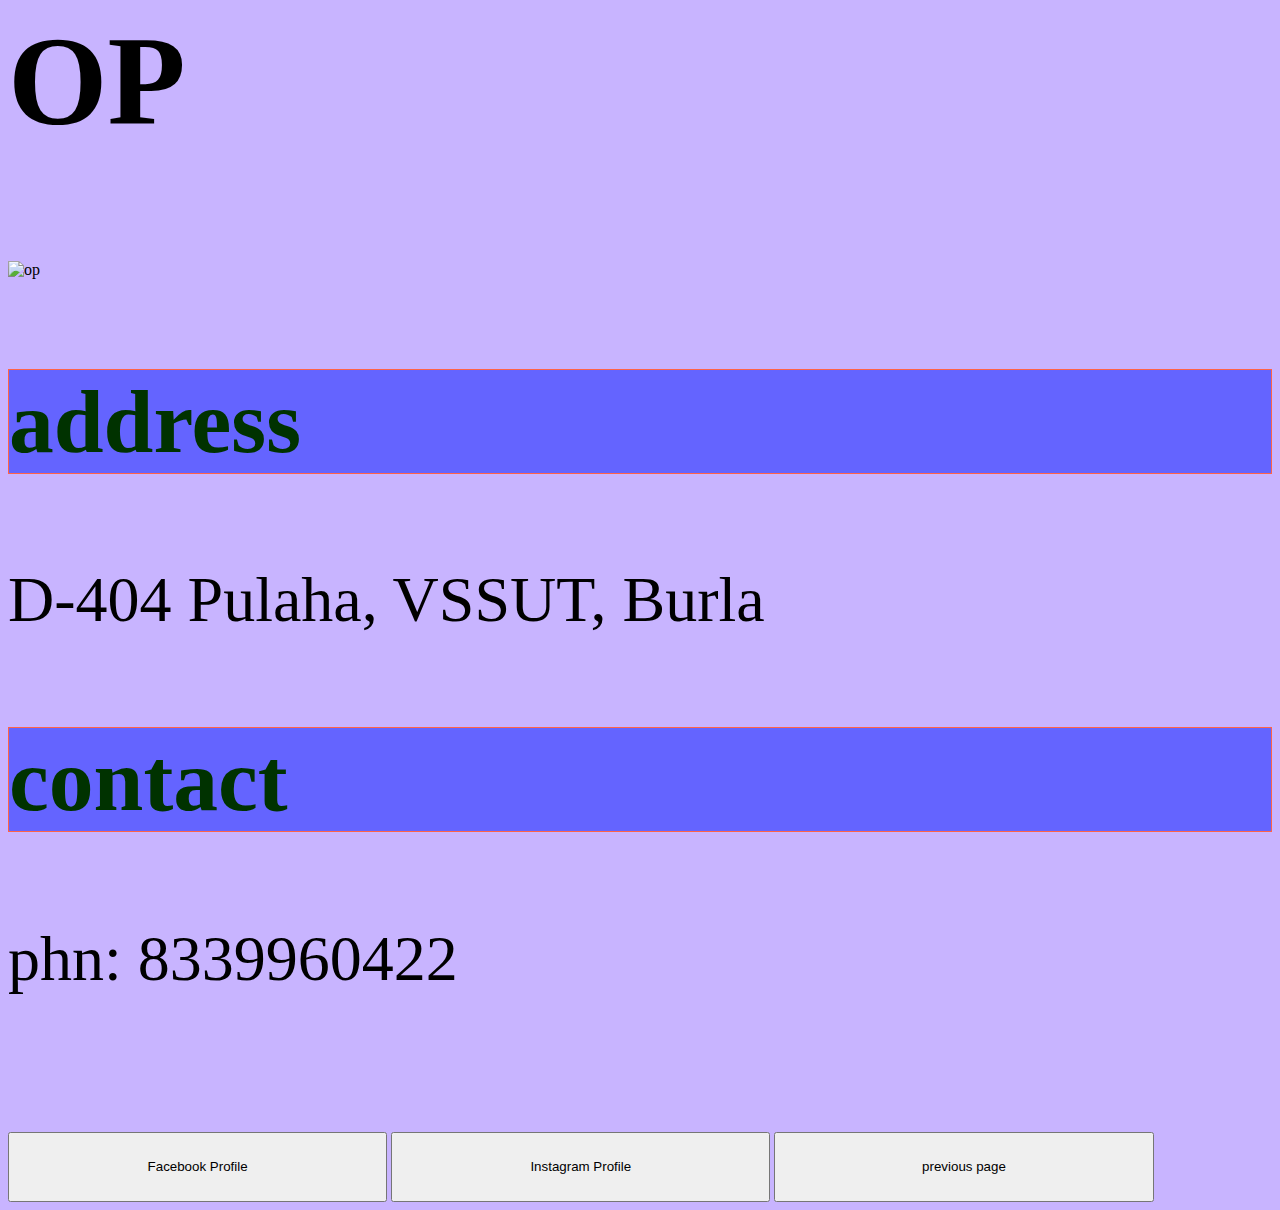
==== info.html @ 52c4ebe8 "Update info.html" ====
<doctype html>
<html>
<meta name="viewport"
content="width=device-width, initial-scale=1.0">
<title>op's info</title>
<body style="background-color:rgb(200,180,255);">
<h2 style="font-size:10vw;">OP</h2>
<img src="me.jpg" alt="op" style="max-width:40%;height:auto">
<h3 style="font-size:7vw;color:rgb(0,50,0); background-color:rgb(100,100,255); border:1px solid tomato;">address</h3>
<p style="font-size:5vw;">D-404 Pulaha, VSSUT, Burla</p>
<h3 style="font-size:7vw;color:rgb(0,50,0); background-color:rgb(100,100,255); border:1px solid tomato;">contact</h3>
<p style="font-size:5vw;">phn: 8339960422</p><br><br><br><br>

<a href="https://m.facebook.com/omprakash.sahu.1865904"><button style="width:30%; height:8%">Facebook Profile</button></a>
<a href="https://instagram.com/unperturbator?igshid=doywuedtci5y"><button style="width:30%; height:8%">Instagram Profile</button></a>
<a href="index.html"><button style="width:30%; height:8%">previous page</button></a>
</body>
</html>
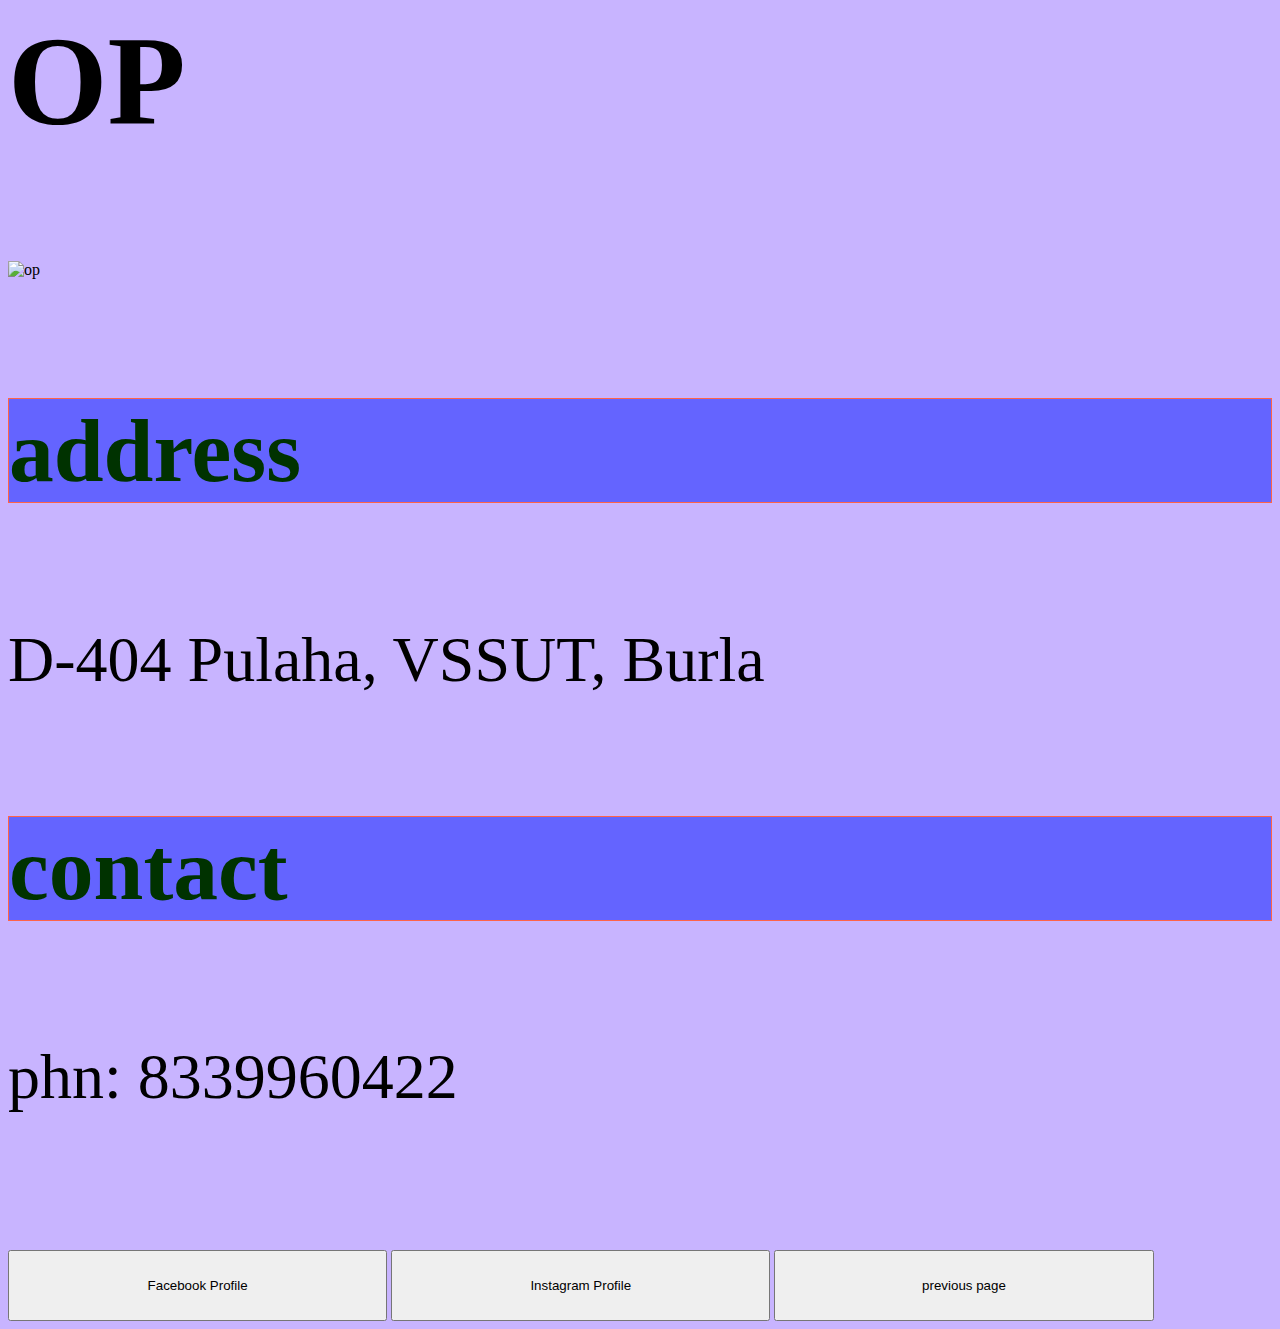
==== commit 7c93fbb3: "Merge pull request #2 from LipsaChinmayeeHota/gh-path" ====
--- a/info.html
+++ b/info.html
@@ -5,10 +5,10 @@
 <title>op's info</title>
 <body style="background-color:rgb(200,180,255);">
 <h2 style="font-size:10vw;">OP</h2>
-<img src="me.jpg" alt="op" style="max-width:40%;height:auto">
-<h3 style="font-size:7vw;color:rgb(0,50,0); background-color:rgb(100,100,255); border:1px solid tomato;">address</h3>
+<img src="info\me.jpg" alt="op" style="max-width:40%;height:auto">
+<h4 style="font-size:7vw;color:rgb(0,50,0); background-color:rgb(100,100,255); border:1px solid tomato;">address</h4>
 <p style="font-size:5vw;">D-404 Pulaha, VSSUT, Burla</p>
-<h3 style="font-size:7vw;color:rgb(0,50,0); background-color:rgb(100,100,255); border:1px solid tomato;">contact</h3>
+<h4 style="font-size:7vw;color:rgb(0,50,0); background-color:rgb(100,100,255); border:1px solid tomato;">contact</h4>
 <p style="font-size:5vw;">phn: 8339960422</p><br><br><br><br>
 
 <a href="https://m.facebook.com/omprakash.sahu.1865904"><button style="width:30%; height:8%">Facebook Profile</button></a>
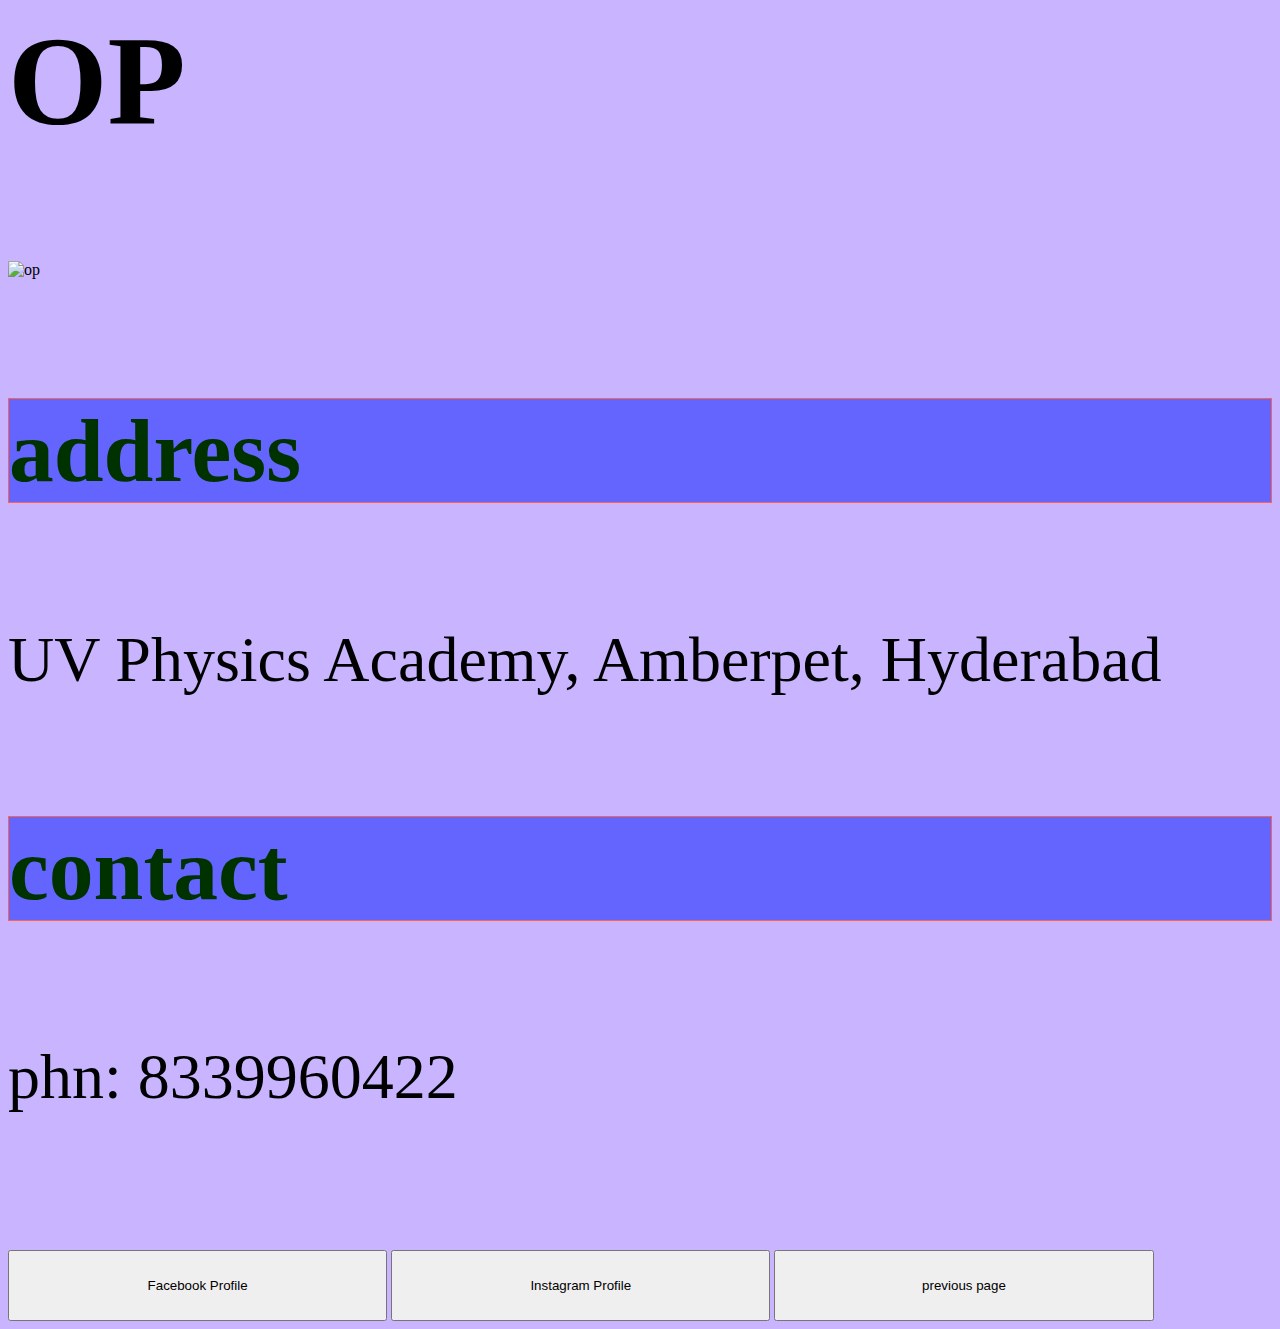
==== commit 0c7aefe8: "Update info.html" ====
--- a/info.html
+++ b/info.html
@@ -7,7 +7,7 @@
 <h2 style="font-size:10vw;">OP</h2>
 <img src="info\me.jpg" alt="op" style="max-width:40%;height:auto">
 <h4 style="font-size:7vw;color:rgb(0,50,0); background-color:rgb(100,100,255); border:1px solid tomato;">address</h4>
-<p style="font-size:5vw;">D-404 Pulaha, VSSUT, Burla</p>
+<p style="font-size:5vw;">UV Physics Academy, Amberpet, Hyderabad </p>
 <h4 style="font-size:7vw;color:rgb(0,50,0); background-color:rgb(100,100,255); border:1px solid tomato;">contact</h4>
 <p style="font-size:5vw;">phn: 8339960422</p><br><br><br><br>
 
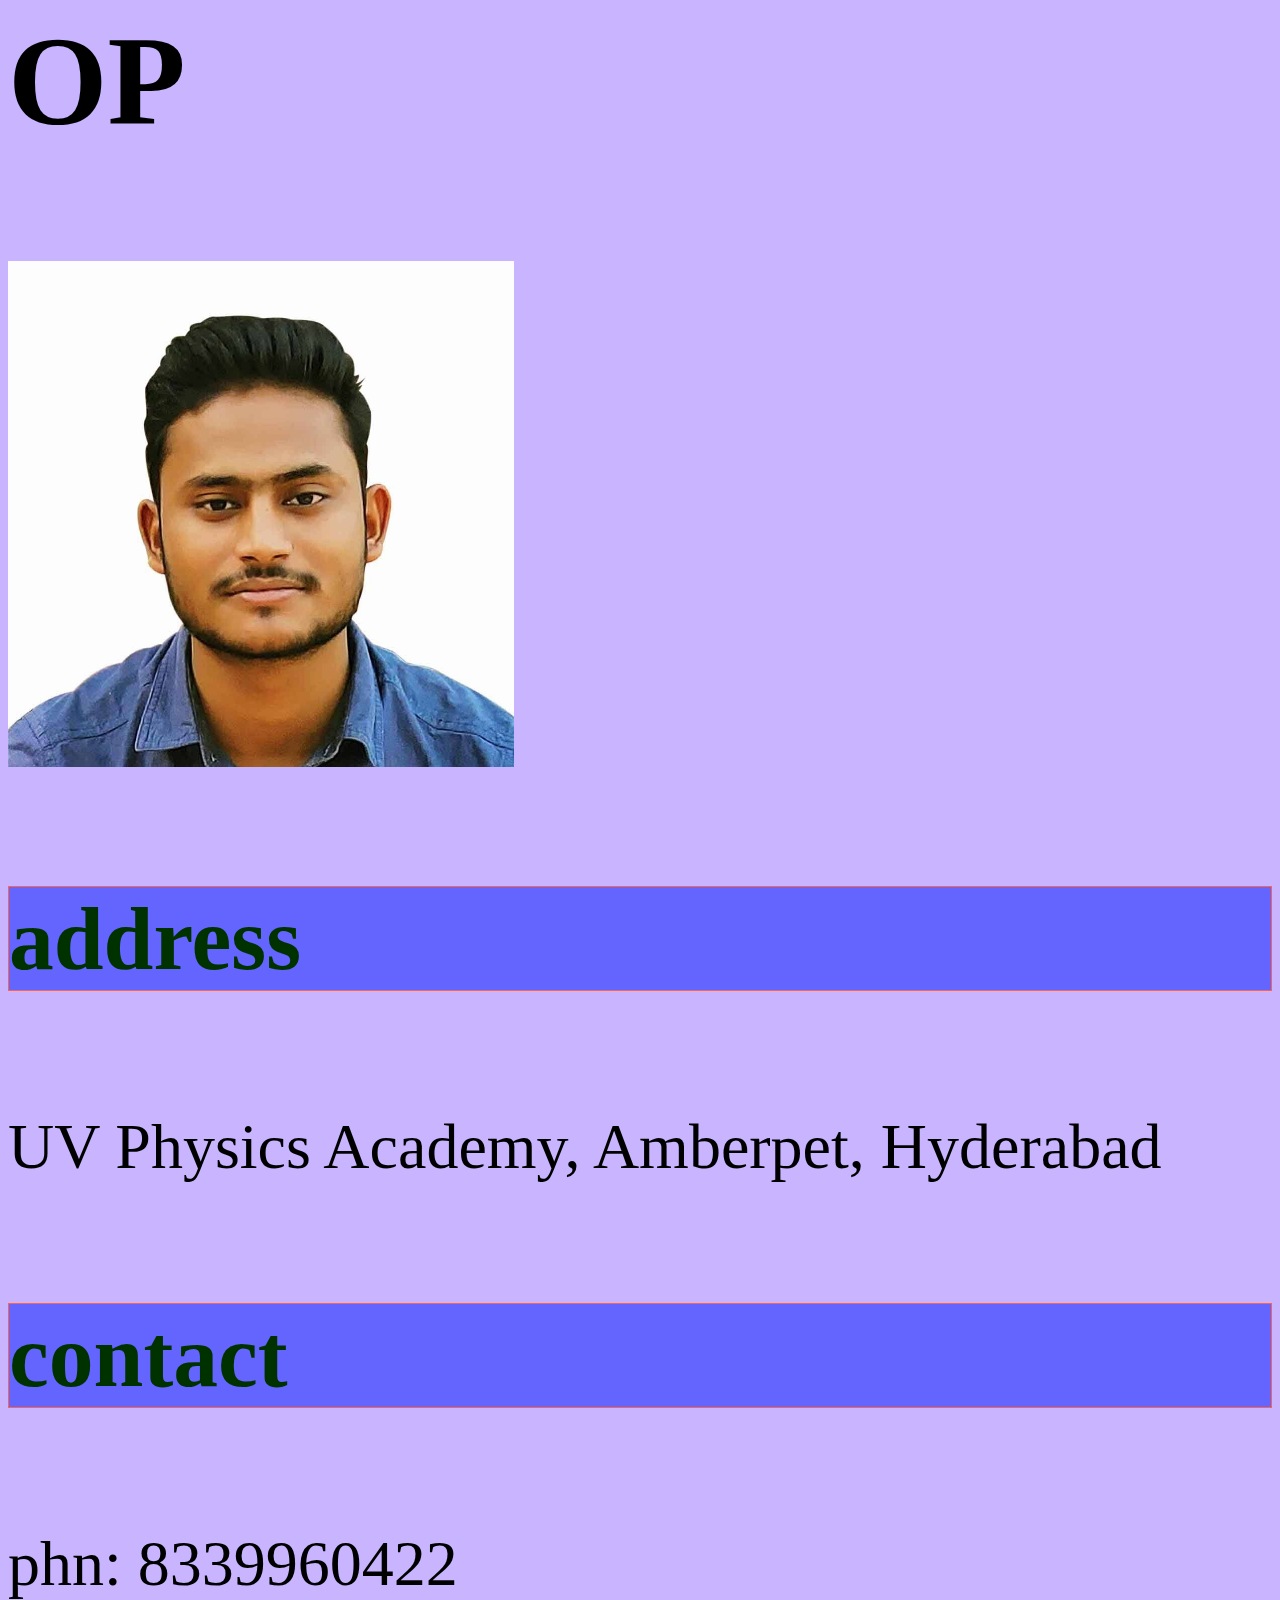
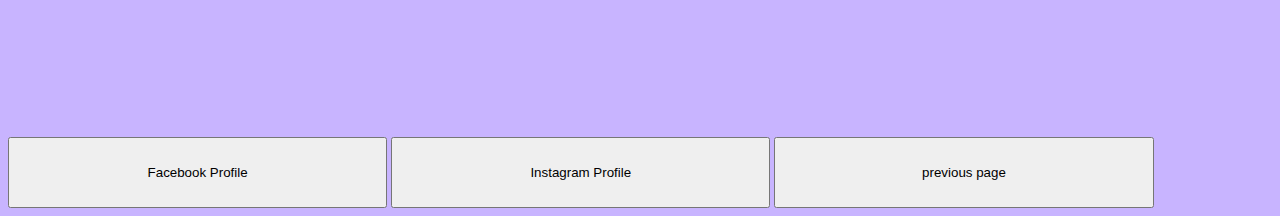
==== commit ba81756f: "Update info.html" ====
--- a/info.html
+++ b/info.html
@@ -5,7 +5,7 @@
 <title>op's info</title>
 <body style="background-color:rgb(200,180,255);">
 <h2 style="font-size:10vw;">OP</h2>
-<img src="info\me.jpg" alt="op" style="max-width:40%;height:auto">
+<img src="info\me1.jpg" alt="op" style="max-width:40%;height:auto">
 <h4 style="font-size:7vw;color:rgb(0,50,0); background-color:rgb(100,100,255); border:1px solid tomato;">address</h4>
 <p style="font-size:5vw;">UV Physics Academy, Amberpet, Hyderabad </p>
 <h4 style="font-size:7vw;color:rgb(0,50,0); background-color:rgb(100,100,255); border:1px solid tomato;">contact</h4>
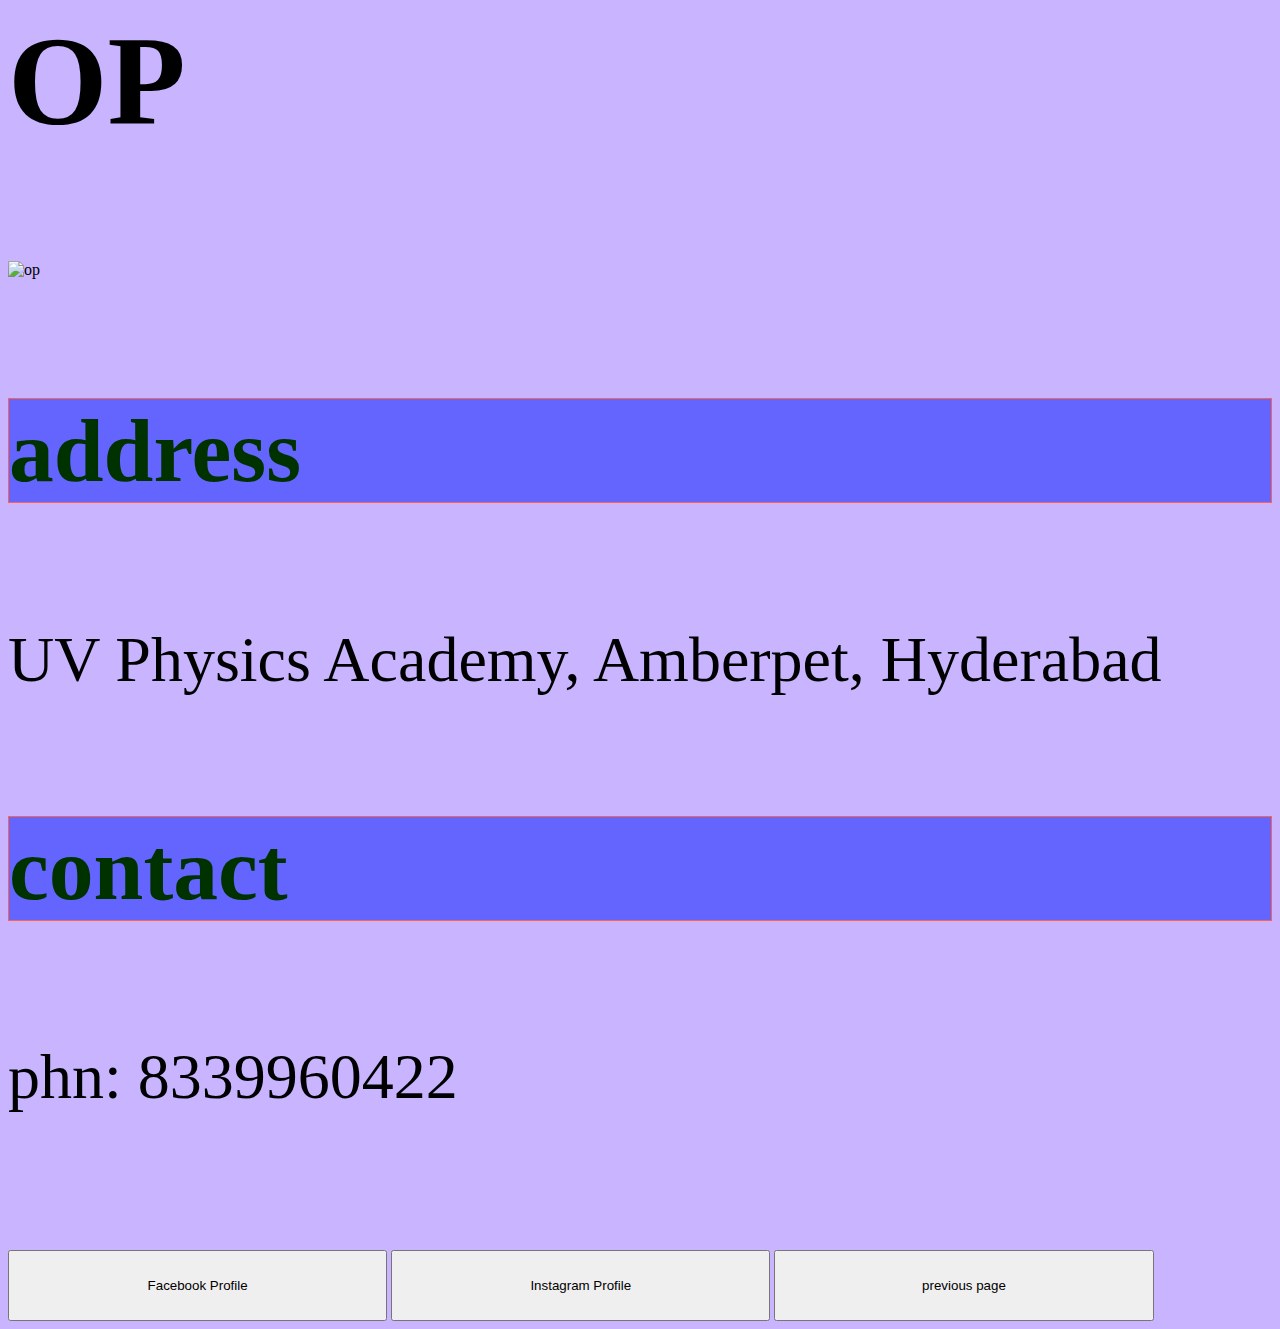
==== commit af591afc: "Update info.html" ====
--- a/info.html
+++ b/info.html
@@ -5,7 +5,7 @@
 <title>op's info</title>
 <body style="background-color:rgb(200,180,255);">
 <h2 style="font-size:10vw;">OP</h2>
-<img src="info\me1.jpg" alt="op" style="max-width:40%;height:auto">
+<img src="info\me.jpg" alt="op" style="max-width:40%;height:auto">
 <h4 style="font-size:7vw;color:rgb(0,50,0); background-color:rgb(100,100,255); border:1px solid tomato;">address</h4>
 <p style="font-size:5vw;">UV Physics Academy, Amberpet, Hyderabad </p>
 <h4 style="font-size:7vw;color:rgb(0,50,0); background-color:rgb(100,100,255); border:1px solid tomato;">contact</h4>
